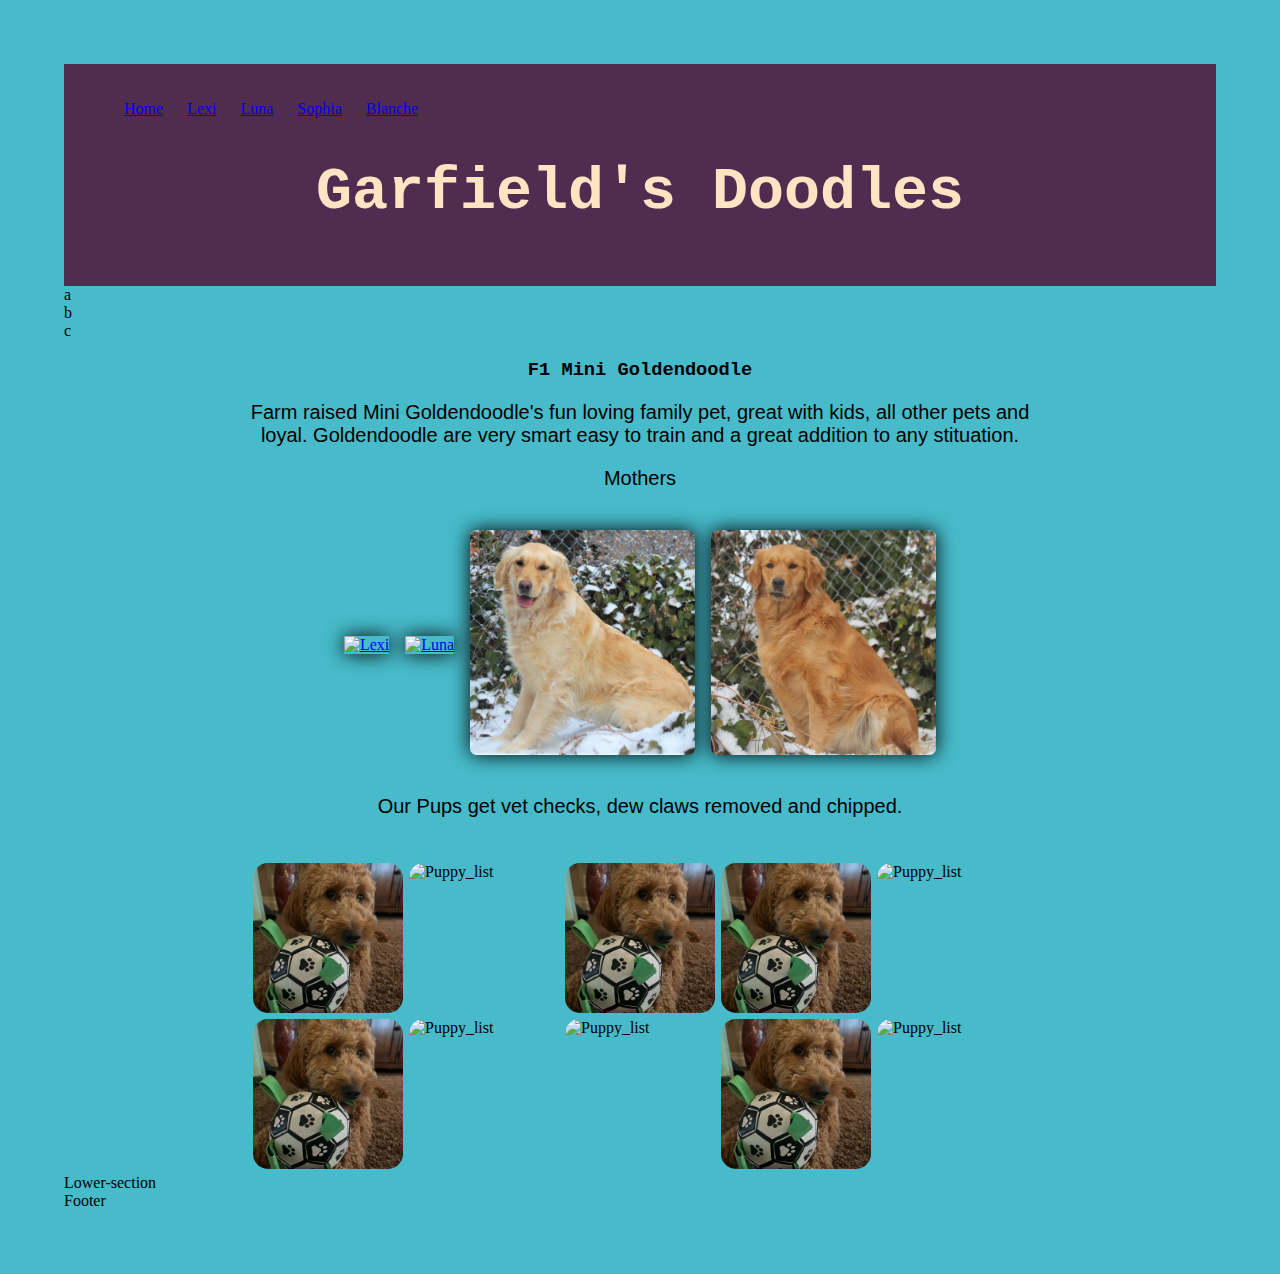
==== index.html @ 180847c8 "Add files via upload" ====
<!DOCTYPE html>
<html lang="en">
<head>
    <meta charset="UTF-8">
    <meta http-equiv="X-UA-Compatible" content="IE=edge">
    <meta name="viewport" content="width=device-width, initial-scale=1.0">
    <link rel="stylesheet"  href="index.css">
    <title>Garfield's doodles</title>
</head>
<body>
    <main>
        <header class="header">
            <nav>
            <ul>
                <li><a href="index.html">Home</a></li>
                <li><a href="pages/lexi.html">Lexi</a></li>
                <li><a href="pages/luna.html">Luna</a></li>
                <li><a href="pages/sophia.html">Sophia</a></li>
                <li><a href="pages/blanche.html">Blanche</a></li>
            </ul>
        </nav>
            <h1>Garfield's Doodles</h1>
        </header>
            <section>
                <div>a</div>
                <div>b</div>
                <div>c</div>
            </section>
                <div>
                    <h3>F1 Mini Goldendoodle</h3>
                    <p>Farm raised Mini Goldendoodle's fun loving family pet, great with kids, all other pets and loyal.
                    Goldendoodle are very smart easy to train and a great addition to any stituation.</p>
                </div>
                <p>Mothers</p>
            <div class="mothers">
                <a href="http://127.0.0.1:3000/pages/lexi.html"><img src="./img/Lexi.jpg" alt="Lexi" class="Lexi" /></a>
                <a href="http://127.0.0.1:3000/pages/luna.html"><img src="./img/Luna.jpg" alt="Luna" class="Luna" /></a>
                <a href="http://127.0.0.1:3000/pages/Sophia.html"><img src="./img/Sophia.PNG" alt="Sophia" class="Sophia" /></a>
                <a href="http://127.0.0.1:3000/pages/Blanche.html"><img src="./img/Blanche.jpg" alt="Blanch" class="Blanche" /></a>
                <p>Our Pups get vet checks, dew claws removed and chipped.</p>
            </div>
            <div class="lists"> <!-- list pups by name or collar color -->
              <img src="./img/pup4.jpeg" alt="Puppy_list" />  
              <img src="./img/pup3.jpeg" alt="Puppy_list" />
              <img src="./img/pup4.jpeg" alt="Puppy_list" />
              <img src="./img/pup4.jpeg" alt="Puppy_list" />
              <img src="./img/pup3.jpeg" alt="Puppy_list" />
              <img src="./img/pup4.jpeg" alt="Puppy_list" />
              <img src="./img/pup3.jpeg" alt="Puppy_list" />
              <img src="./img/pup3.jpeg" alt="Puppy_list" />
              <img src="./img/pup4.jpeg" alt="Puppy_list" />
              <img src="./img/pup3.jpeg" alt="Puppy_list" />
            </div>
    </main>
    <section>Lower-section</section>
    <footer>Footer</footer>
</body>
</html>
---- index.css ----
body {
    background-color: rgb(71, 187, 202);
    margin: 5%;
}

header {
    background: rgb(80, 45, 80);
    padding: 20px;
}

h1 {
    text-align: center;
    color: rgb(255, 228, 196);
    font-family: Courier New, Courier, monospace;
    font-size: 60px;
}

h2 {
    text-align: center;
    font-family: Courier New, Courier, monospace;
}

h3 {
    text-align: center;
    font-family: 'Courier New', Courier, monospace;
}

li {
    display: inline-block;
    margin-right: 20px;
}

p {
    text-align: center;
    font-size: 20px;
    padding-left: 180px;
    padding-right: 180px;
    font-family: "Arial", Times, serif;
}

.mothers {
    display: flex;
    flex-wrap: wrap;
    flex-direction: row;    
    justify-content: center;
    align-items: center;
    gap: 16px;
    max-width: 1000px;
    margin: 0 auto;
    padding: 20px 10px;
}

.mothers img {
    width: 225px;
    height: 225px;
    object-fit: cover;
    border-radius: 3%;
    box-shadow: 0px 0px 20px 0px black;
}

.lists {
    display: flex;
    flex-wrap: wrap;
    flex-direction: row;    
    justify-content: center;
    align-items: center;
    gap: 6px;
    max-width: 850px;
    margin: 0 auto;
    padding: 5px 5px;
}

.lists img {
    width: 100%;
    max-width: 150px;
    height: 150px;
    object-fit: cover;
    border-radius: 10%;
}

  
.imageblock figure {
    display: flex;
    flex-direction: column;
    text-align: center;
    font-size: 25px;
    font-family: Helvetica;
    width:  20%;
    margin: 10px;
}

.imageblock {
    display: flex;
    flex-wrap: wrap;
    flex-direction: row;    
    justify-content: center;
    align-items: center;
    gap: 6px;
    max-width: 850px;
    margin: 0 auto;
    padding: 5px 5px;
}

.imageblock figure * {
    border-radius: 5%;
}
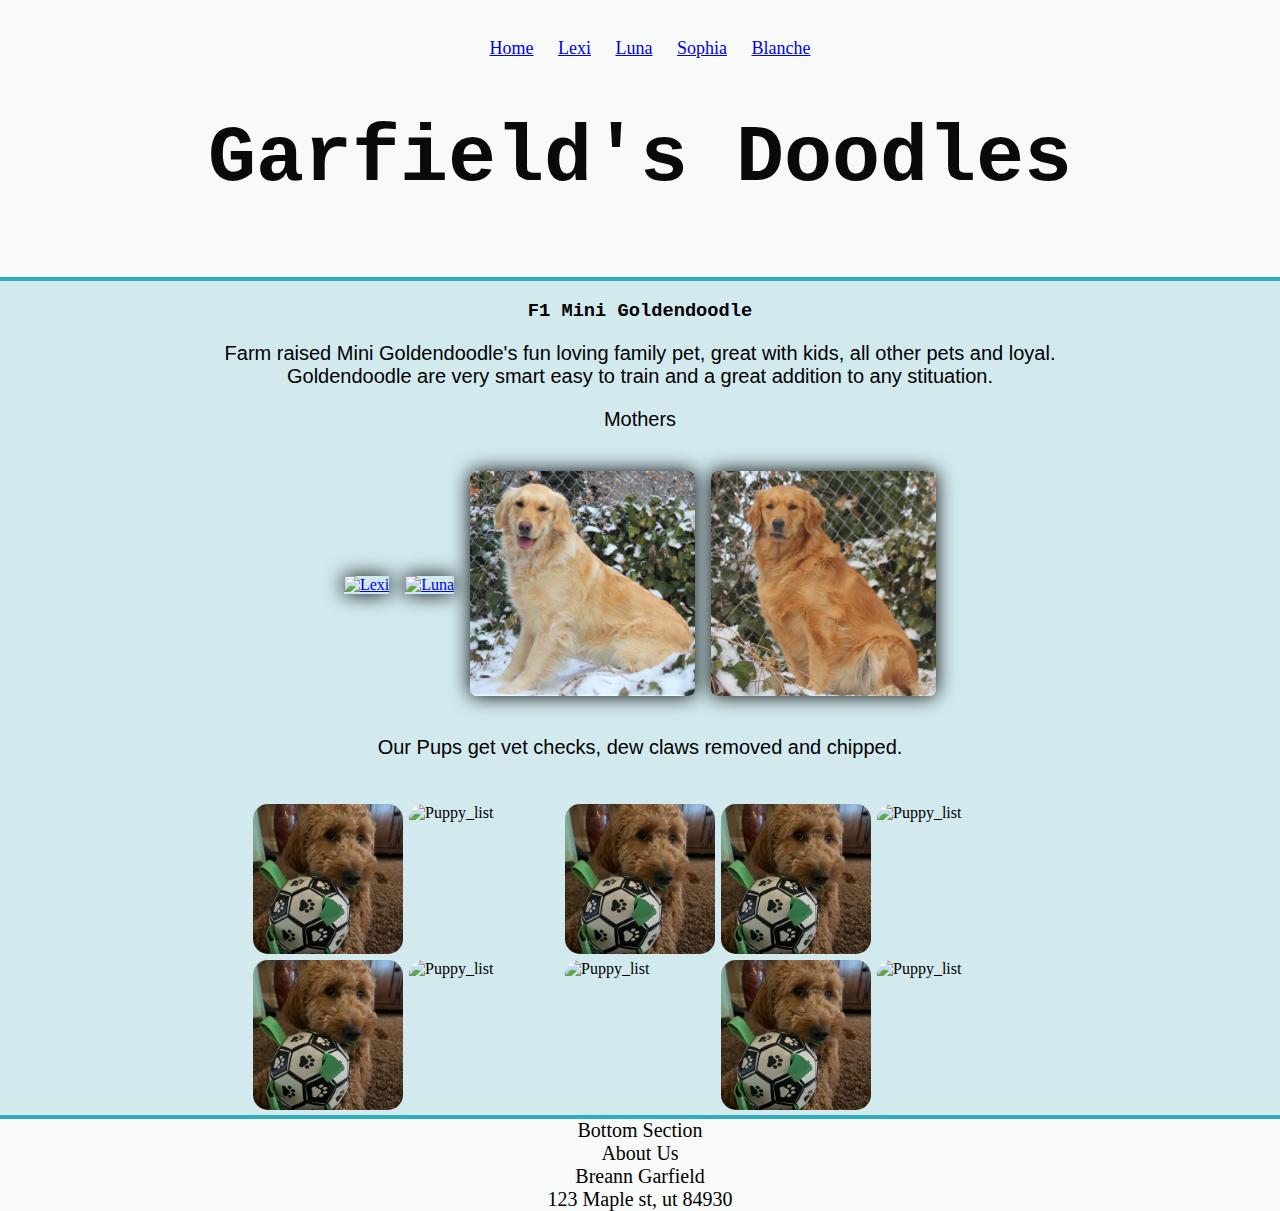
==== commit 4b6b6042: "css changes" ====
--- a/index.html
+++ b/index.html
@@ -21,11 +21,6 @@
         </nav>
             <h1>Garfield's Doodles</h1>
         </header>
-            <section>
-                <div>a</div>
-                <div>b</div>
-                <div>c</div>
-            </section>
                 <div>
                     <h3>F1 Mini Goldendoodle</h3>
                     <p>Farm raised Mini Goldendoodle's fun loving family pet, great with kids, all other pets and loyal.
@@ -52,7 +47,10 @@
               <img src="./img/pup3.jpeg" alt="Puppy_list" />
             </div>
     </main>
-    <section>Lower-section</section>
-    <footer>Footer</footer>
+        <div class="bottom">Bottom Section<br>
+            About Us<br>
+            Breann Garfield<br>
+            123 Maple st, ut 84930
+        </div>
 </body>
 </html>--- a/index.css
+++ b/index.css
@@ -1,18 +1,21 @@
 body {
-    background-color: rgb(71, 187, 202);
-    margin: 5%;
+    background-color: rgb(210, 234, 238);
+    margin: 0;
 }
 
 header {
-    background: rgb(80, 45, 80);
+    background: rgb(248, 250, 250);
     padding: 20px;
+    text-align: center;
+    font-size: 18px;
+    border-bottom: 4px solid rgb(45, 172, 189);
 }
 
 h1 {
     text-align: center;
-    color: rgb(255, 228, 196);
+    color: rgb(10, 10, 10);
     font-family: Courier New, Courier, monospace;
-    font-size: 60px;
+    font-size: 80px;
 }
 
 h2 {
@@ -102,5 +105,13 @@
 }
 
 .imageblock figure * {
-    border-radius: 5%;
+    border-radius: 5%
+}
+
+.bottom {
+    background-color: rgb(248, 250, 250);
+    text-align: center;
+    font-size: 20px;
+    border-top: solid 4px rgb(45, 172, 189);
+
 }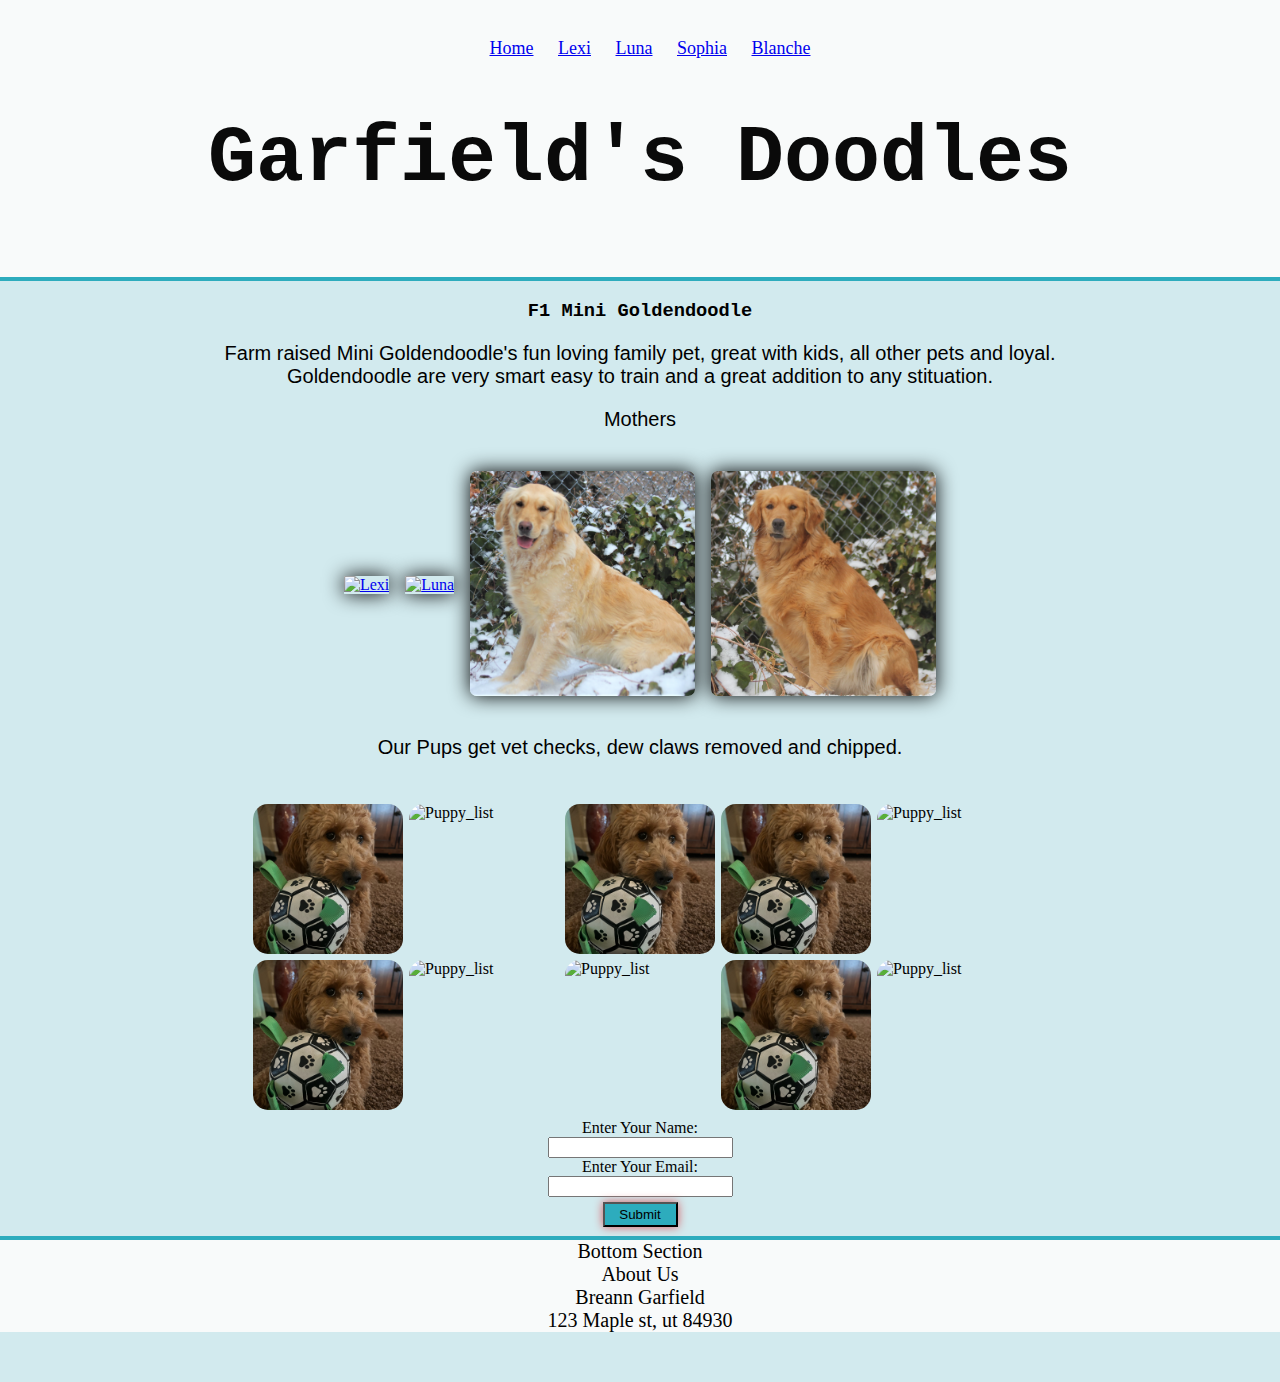
==== commit da130280: "main" ====
--- a/index.html
+++ b/index.html
@@ -47,10 +47,20 @@
               <img src="./img/pup3.jpeg" alt="Puppy_list" />
             </div>
     </main>
-        <div class="bottom">Bottom Section<br>
+    <div class="email">
+        <label for="name">Enter Your Name:<br> 
+            <input name="name" type="text" required />
+        </label>
+        <label for="email">Enter Your Email:<br> 
+            <input name="email" type="email" required />
+        </label>
+        <button type="submit" class="button">Submit</button>
+    </div>
+        <div class="info">Bottom Section<br>
             About Us<br>
             Breann Garfield<br>
             123 Maple st, ut 84930
         </div>
-</body>
+        <div style="margin-top: 50px;"></div>
+        <body>
 </html>--- a/index.css
+++ b/index.css
@@ -57,9 +57,9 @@
     width: 225px;
     height: 225px;
     object-fit: cover;
+    box-shadow: 0px 0px 20px 0px black;
     border-radius: 3%;
-    box-shadow: 0px 0px 20px 0px black;
-}
+   }
 
 .lists {
     display: flex;
@@ -108,10 +108,30 @@
     border-radius: 5%
 }
 
-.bottom {
+.info {
     background-color: rgb(248, 250, 250);
     text-align: center;
     font-size: 20px;
     border-top: solid 4px rgb(45, 172, 189);
+    
+}
 
+.email {
+    text-align: center;
+    margin: 4px 0 4px 0;
+    display: flex;
+    flex-direction: column;
+}
+
+.button {
+    margin: 5px auto 5px auto;
+    height: 25px;
+    width: 75px;
+    background-color: rgb(45, 172, 189);
+    box-shadow: 0px 0px 10px 0px rgb(216, 90, 96);
+}
+
+.button:hover {
+    background: rgb(219, 50, 177);
+    color:rgb(248, 248, 241)
 }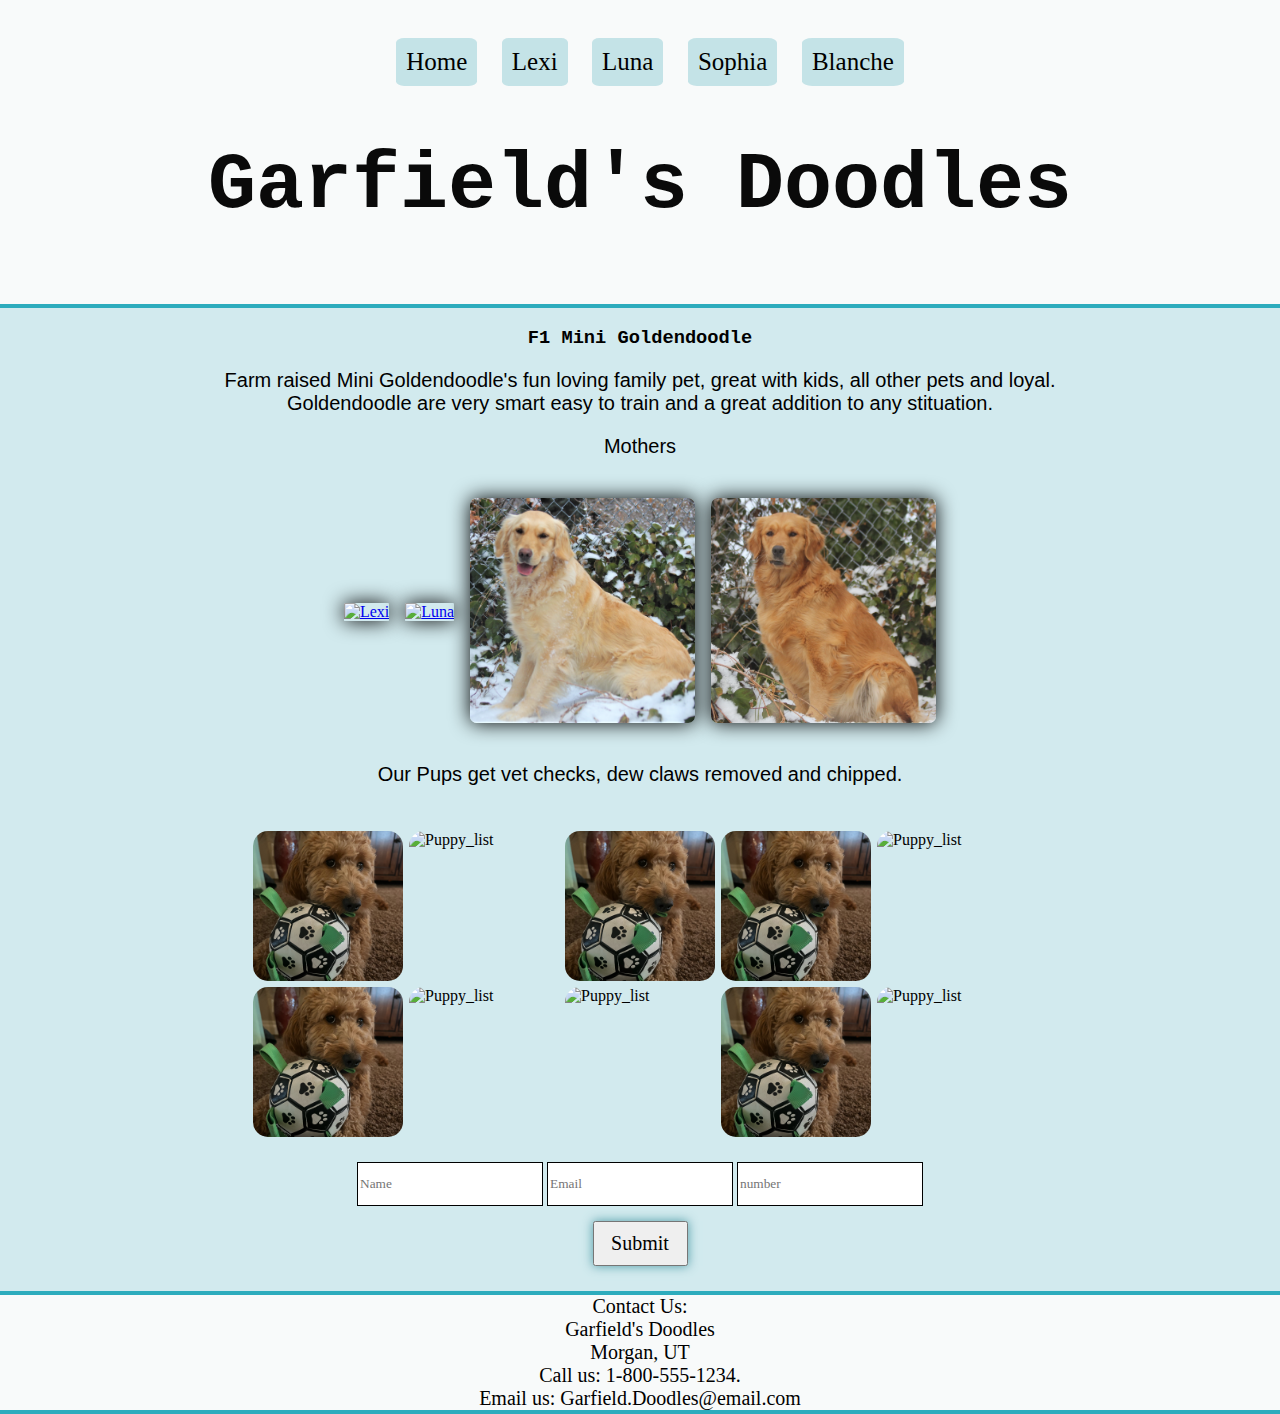
==== commit dd749b22: "main" ====
--- a/index.html
+++ b/index.html
@@ -11,14 +11,14 @@
     <main>
         <header class="header">
             <nav>
-            <ul>
-                <li><a href="index.html">Home</a></li>
-                <li><a href="pages/lexi.html">Lexi</a></li>
-                <li><a href="pages/luna.html">Luna</a></li>
-                <li><a href="pages/sophia.html">Sophia</a></li>
-                <li><a href="pages/blanche.html">Blanche</a></li>
-            </ul>
-        </nav>
+                <ul>
+                    <li><a class="one" href="index.html">Home</a></li>
+                    <li><a class="one" href="pages/lexi.html">Lexi</a></li>
+                    <li><a class="one" href="pages/luna.html">Luna</a></li>
+                    <li><a class="one" href="pages/sophia.html">Sophia</a></li>
+                    <li><a class="one" href="pages/blanche.html">Blanche</a></li>
+                </ul>
+            </nav>
             <h1>Garfield's Doodles</h1>
         </header>
                 <div>
@@ -48,19 +48,20 @@
             </div>
     </main>
     <div class="email">
-        <label for="name">Enter Your Name:<br> 
-            <input name="name" type="text" required />
-        </label>
-        <label for="email">Enter Your Email:<br> 
-            <input name="email" type="email" required />
-        </label>
+        <div>
+            <label for="name"> 
+                <input name="name" type="text" required placeholder="Name" />
+            </label>
+            <label for="email"> 
+                <input name="email" type="email" required placeholder="Email" />
+            </label>
+            <label for="number"> 
+                <input name="number" type="text" required placeholder="number"/>
+            </label>
+        </div>
         <button type="submit" class="button">Submit</button>
     </div>
-        <div class="info">Bottom Section<br>
-            About Us<br>
-            Breann Garfield<br>
-            123 Maple st, ut 84930
+        <div class="info">Contact Us:<br>Garfield's Doodles<br>Morgan, UT<br>Call us: 1-800-555-1234.<br>Email us: Garfield.Doodles@email.com
         </div>
-        <div style="margin-top: 50px;"></div>
-        <body>
+ <body>
 </html>--- a/index.css
+++ b/index.css
@@ -11,16 +11,34 @@
     border-bottom: 4px solid rgb(45, 172, 189);
 }
 
+a.one:link, a.one:visited {
+    background-color: rgb(196, 227, 231);
+    color: black;
+    border: none;
+    border-radius: 10%;
+    padding: 10px 10px;
+    font-size: 25px;
+    font-family: cursive;
+    text-align: center;
+    text-decoration: none;
+    display: inline-block;
+  }
+  
+ a.one:hover, a.one:active {
+    background-color: black;
+    color: rgb(45, 172, 189);;
+  }
+
 h1 {
     text-align: center;
     color: rgb(10, 10, 10);
-    font-family: Courier New, Courier, monospace;
+    font-family: 'Courier New', Courier, monospace;
     font-size: 80px;
 }
 
 h2 {
     text-align: center;
-    font-family: Courier New, Courier, monospace;
+    font-family: 'Courier New', Courier, monospace;
 }
 
 h3 {
@@ -70,7 +88,7 @@
     gap: 6px;
     max-width: 850px;
     margin: 0 auto;
-    padding: 5px 5px;
+    padding: 5px 5px 25px;
 }
 
 .lists img {
@@ -113,25 +131,37 @@
     text-align: center;
     font-size: 20px;
     border-top: solid 4px rgb(45, 172, 189);
-    
+    border-bottom: solid 4px rgb(45, 172, 189);    
 }
 
 .email {
-    text-align: center;
-    margin: 4px 0 4px 0;
+    align-items: center;
     display: flex;
     flex-direction: column;
 }
 
+input {
+    background-color: rgb(255, 255, 255);
+    height: 40px;
+    width: 180px;
+    border: 1px solid;
+}
+input::placeholder {
+    font-family: cursive;
+    height: 30px;
+    width: 120px;
+}
+
 .button {
-    margin: 5px auto 5px auto;
-    height: 25px;
-    width: 75px;
-    background-color: rgb(45, 172, 189);
-    box-shadow: 0px 0px 10px 0px rgb(216, 90, 96);
+    margin: 15px auto 25px auto;
+    height: 45px;
+    width: 95px;
+    font-size: 20px;
+    font-family: cursive;
+    box-shadow: 0px 0px 10px 0px rgb(80, 156, 167);
 }
 
 .button:hover {
-    background: rgb(219, 50, 177);
-    color:rgb(248, 248, 241)
+    background: black;
+    color:rgb(45, 172, 189)
 }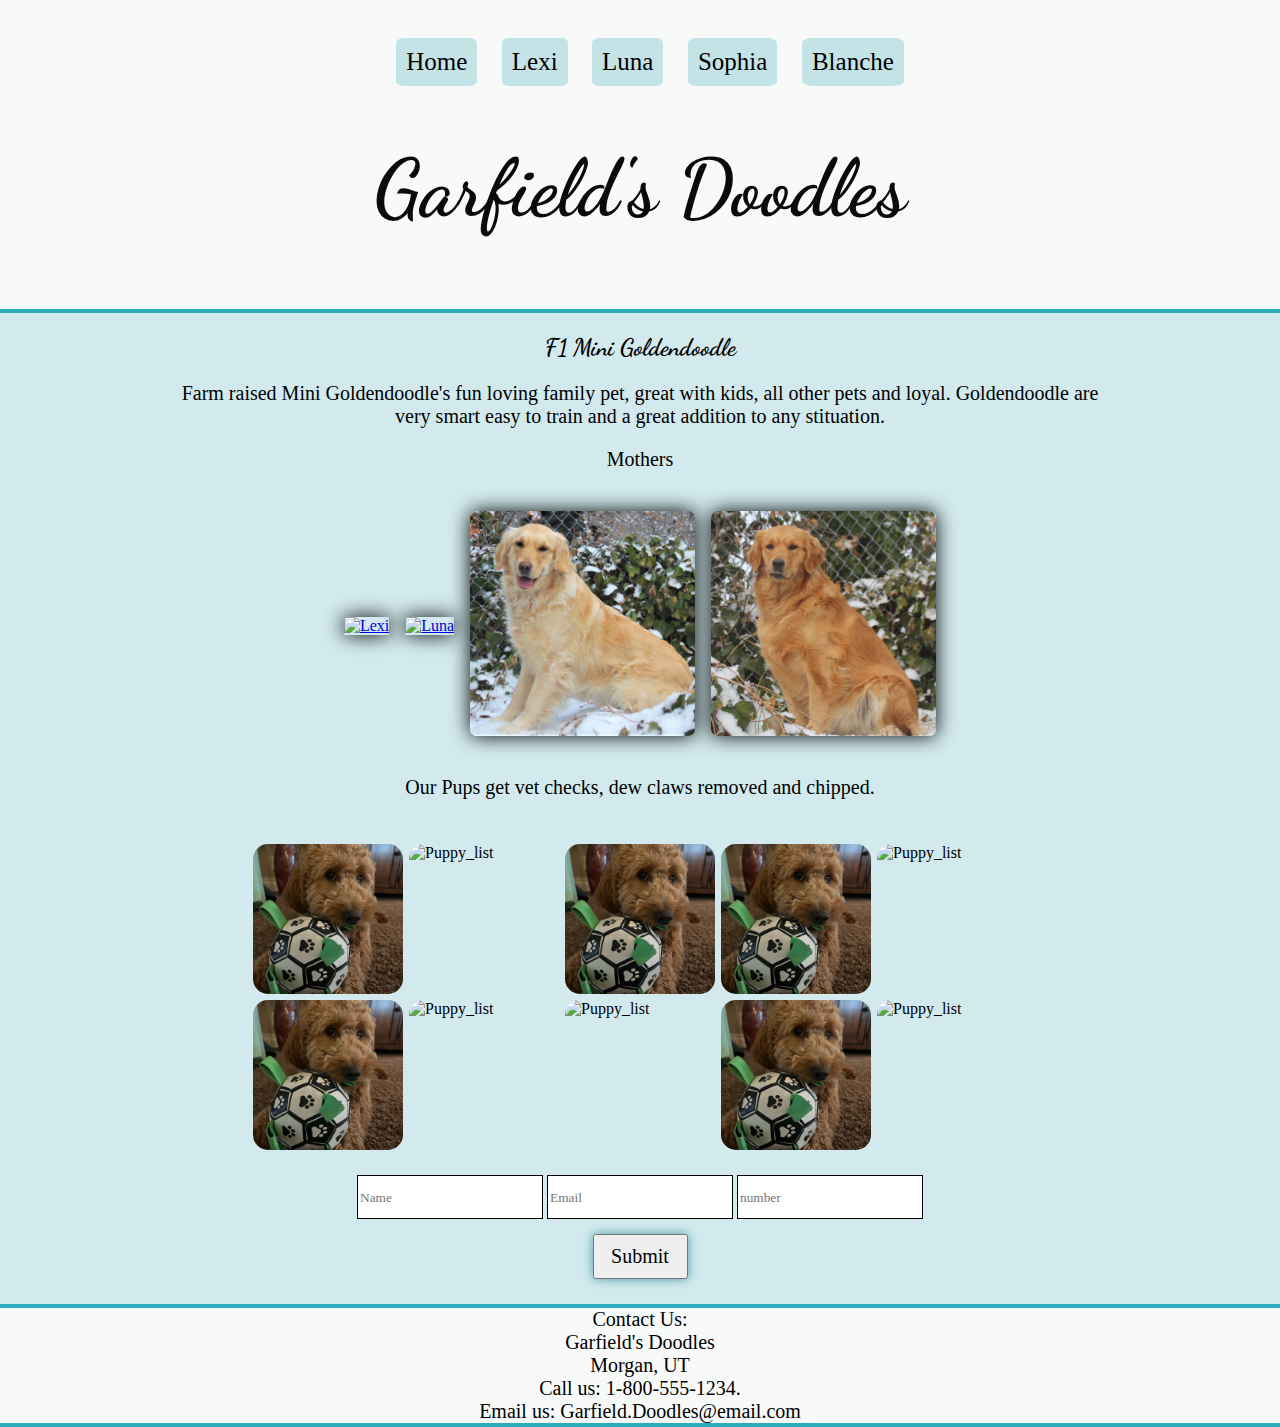
==== commit bce910f3: "main" ====
--- a/index.html
+++ b/index.html
@@ -4,6 +4,10 @@
     <meta charset="UTF-8">
     <meta http-equiv="X-UA-Compatible" content="IE=edge">
     <meta name="viewport" content="width=device-width, initial-scale=1.0">
+    <link rel="preconnect" href="https://fonts.googleapis.com">
+    <link rel="preconnect" href="https://fonts.googleapis.com">
+<link rel="preconnect" href="https://fonts.gstatic.com" crossorigin>
+<link href="https://fonts.googleapis.com/css2?family=Dancing+Script:wght@500&family=Kalam&family=Satisfy&display=swap" rel="stylesheet">
     <link rel="stylesheet"  href="index.css">
     <title>Garfield's doodles</title>
 </head>
@@ -22,16 +26,16 @@
             <h1>Garfield's Doodles</h1>
         </header>
                 <div>
-                    <h3>F1 Mini Goldendoodle</h3>
+                    <h2>F1 Mini Goldendoodle</h2>
                     <p>Farm raised Mini Goldendoodle's fun loving family pet, great with kids, all other pets and loyal.
                     Goldendoodle are very smart easy to train and a great addition to any stituation.</p>
                 </div>
                 <p>Mothers</p>
             <div class="mothers">
-                <a href="http://127.0.0.1:3000/pages/lexi.html"><img src="./img/Lexi.jpg" alt="Lexi" class="Lexi" /></a>
-                <a href="http://127.0.0.1:3000/pages/luna.html"><img src="./img/Luna.jpg" alt="Luna" class="Luna" /></a>
-                <a href="http://127.0.0.1:3000/pages/Sophia.html"><img src="./img/Sophia.PNG" alt="Sophia" class="Sophia" /></a>
-                <a href="http://127.0.0.1:3000/pages/Blanche.html"><img src="./img/Blanche.jpg" alt="Blanch" class="Blanche" /></a>
+                <a href="pages/lexi.html"><img src="./img/Lexi.jpg" alt="Lexi" class="Lexi" /></a>
+                <a href="pages/luna.html"><img src="./img/Luna.jpg" alt="Luna" class="Luna" /></a>
+                <a href="pages/Sophia.html"><img src="./img/Sophia.PNG" alt="Sophia" class="Sophia" /></a>
+                <a href="pages/Blanche.html"><img src="./img/Blanche.jpg" alt="Blanch" class="Blanche" /></a>
                 <p>Our Pups get vet checks, dew claws removed and chipped.</p>
             </div>
             <div class="lists"> <!-- list pups by name or collar color -->
--- a/index.css
+++ b/index.css
@@ -32,18 +32,18 @@
 h1 {
     text-align: center;
     color: rgb(10, 10, 10);
-    font-family: 'Courier New', Courier, monospace;
+    font-family: 'Dancing Script', cursive;
     font-size: 80px;
 }
 
 h2 {
     text-align: center;
-    font-family: 'Courier New', Courier, monospace;
+    font-family: 'Dancing Script', cursive;
 }
 
 h3 {
     text-align: center;
-    font-family: 'Courier New', Courier, monospace;
+    font-family: ana;
 }
 
 li {
@@ -56,7 +56,7 @@
     font-size: 20px;
     padding-left: 180px;
     padding-right: 180px;
-    font-family: "Arial", Times, serif;
+    font-family: ananda
 }
 
 .mothers {
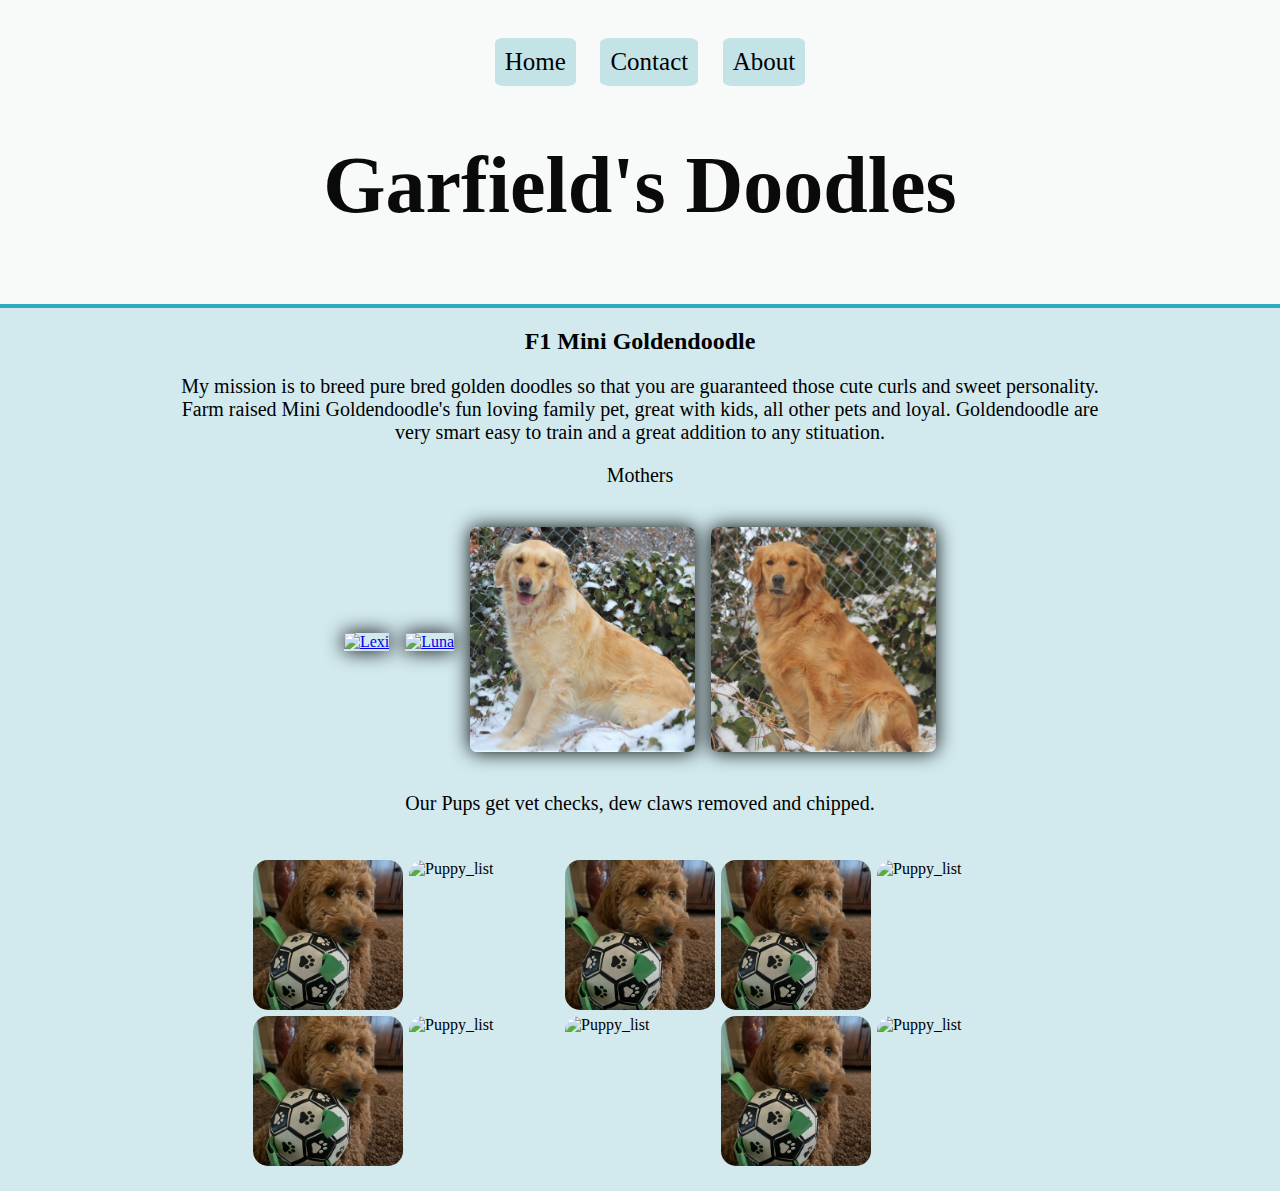
==== commit 567a62fd: "Co-authored-by: blondie0517 <blondie0517@users.noreply.github.com>" ====
--- a/index.html
+++ b/index.html
@@ -4,12 +4,8 @@
     <meta charset="UTF-8">
     <meta http-equiv="X-UA-Compatible" content="IE=edge">
     <meta name="viewport" content="width=device-width, initial-scale=1.0">
-    <link rel="preconnect" href="https://fonts.googleapis.com">
-    <link rel="preconnect" href="https://fonts.googleapis.com">
-<link rel="preconnect" href="https://fonts.gstatic.com" crossorigin>
-<link href="https://fonts.googleapis.com/css2?family=Dancing+Script:wght@500&family=Kalam&family=Satisfy&display=swap" rel="stylesheet">
     <link rel="stylesheet"  href="index.css">
-    <title>Garfield's doodles</title>
+    <title>Garfield's Doodles</title>
 </head>
 <body>
     <main>
@@ -17,17 +13,16 @@
             <nav>
                 <ul>
                     <li><a class="one" href="index.html">Home</a></li>
-                    <li><a class="one" href="pages/lexi.html">Lexi</a></li>
-                    <li><a class="one" href="pages/luna.html">Luna</a></li>
-                    <li><a class="one" href="pages/sophia.html">Sophia</a></li>
-                    <li><a class="one" href="pages/blanche.html">Blanche</a></li>
+                    <li><a class="one" href="contact.html">Contact</a></li>
+                    <li><a class="one" href="about.html">About</a></li>
                 </ul>
             </nav>
             <h1>Garfield's Doodles</h1>
         </header>
                 <div>
                     <h2>F1 Mini Goldendoodle</h2>
-                    <p>Farm raised Mini Goldendoodle's fun loving family pet, great with kids, all other pets and loyal.
+                    <p>My mission is to breed pure bred golden doodles so that you are guaranteed those cute curls and sweet personality. 
+                    Farm raised Mini Goldendoodle's fun loving family pet, great with kids, all other pets and loyal.
                     Goldendoodle are very smart easy to train and a great addition to any stituation.</p>
                 </div>
                 <p>Mothers</p>
@@ -50,22 +45,6 @@
               <img src="./img/pup4.jpeg" alt="Puppy_list" />
               <img src="./img/pup3.jpeg" alt="Puppy_list" />
             </div>
-    </main>
-    <div class="email">
-        <div>
-            <label for="name"> 
-                <input name="name" type="text" required placeholder="Name" />
-            </label>
-            <label for="email"> 
-                <input name="email" type="email" required placeholder="Email" />
-            </label>
-            <label for="number"> 
-                <input name="number" type="text" required placeholder="number"/>
-            </label>
-        </div>
-        <button type="submit" class="button">Submit</button>
-    </div>
-        <div class="info">Contact Us:<br>Garfield's Doodles<br>Morgan, UT<br>Call us: 1-800-555-1234.<br>Email us: Garfield.Doodles@email.com
-        </div>
- <body>
+    </main>    
+<body>
 </html>--- a/index.css
+++ b/index.css
@@ -134,7 +134,7 @@
     border-bottom: solid 4px rgb(45, 172, 189);    
 }
 
-.email {
+.email, footer {
     align-items: center;
     display: flex;
     flex-direction: column;
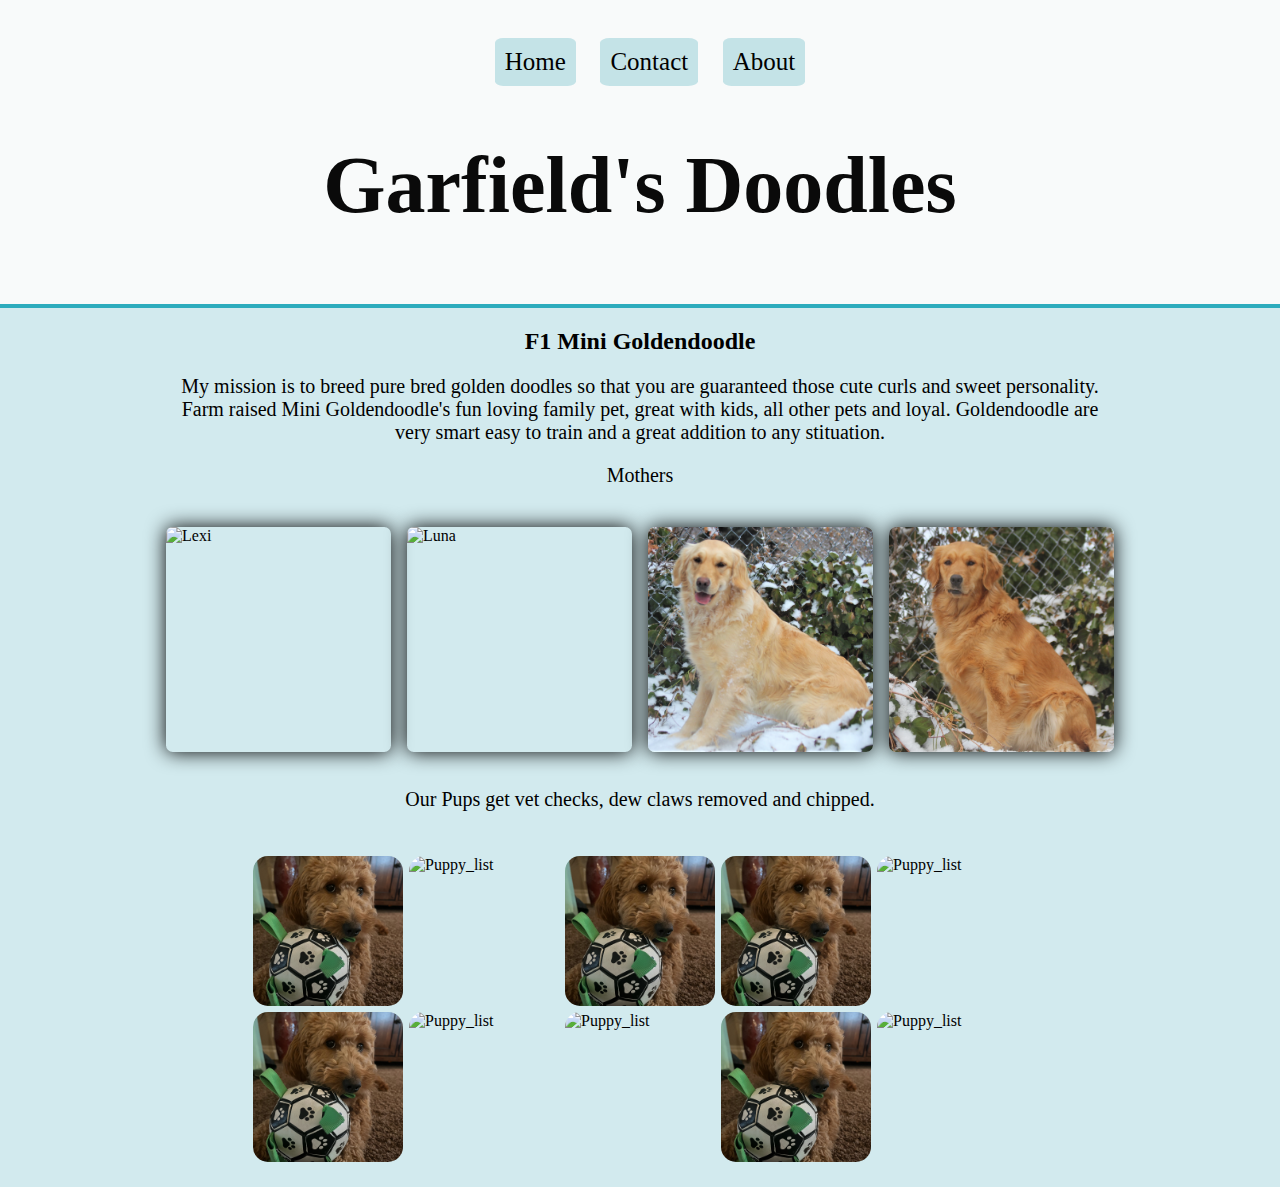
==== commit 33073d4e: "Update index.html" ====
--- a/index.html
+++ b/index.html
@@ -27,10 +27,10 @@
                 </div>
                 <p>Mothers</p>
             <div class="mothers">
-                <a href="pages/lexi.html"><img src="./img/Lexi.jpg" alt="Lexi" class="Lexi" /></a>
-                <a href="pages/luna.html"><img src="./img/Luna.jpg" alt="Luna" class="Luna" /></a>
-                <a href="pages/Sophia.html"><img src="./img/Sophia.PNG" alt="Sophia" class="Sophia" /></a>
-                <a href="pages/Blanche.html"><img src="./img/Blanche.jpg" alt="Blanch" class="Blanche" /></a>
+                <img src="./img/Lexi.jpg" alt="Lexi" class="Lexi" /></a>
+                <img src="./img/Luna.jpg" alt="Luna" class="Luna" /></a>
+                <img src="./img/Sophia.PNG" alt="Sophia" class="Sophia" /></a>
+                <img src="./img/Blanche.jpg" alt="Blanch" class="Blanche" /></a>
                 <p>Our Pups get vet checks, dew claws removed and chipped.</p>
             </div>
             <div class="lists"> <!-- list pups by name or collar color -->
